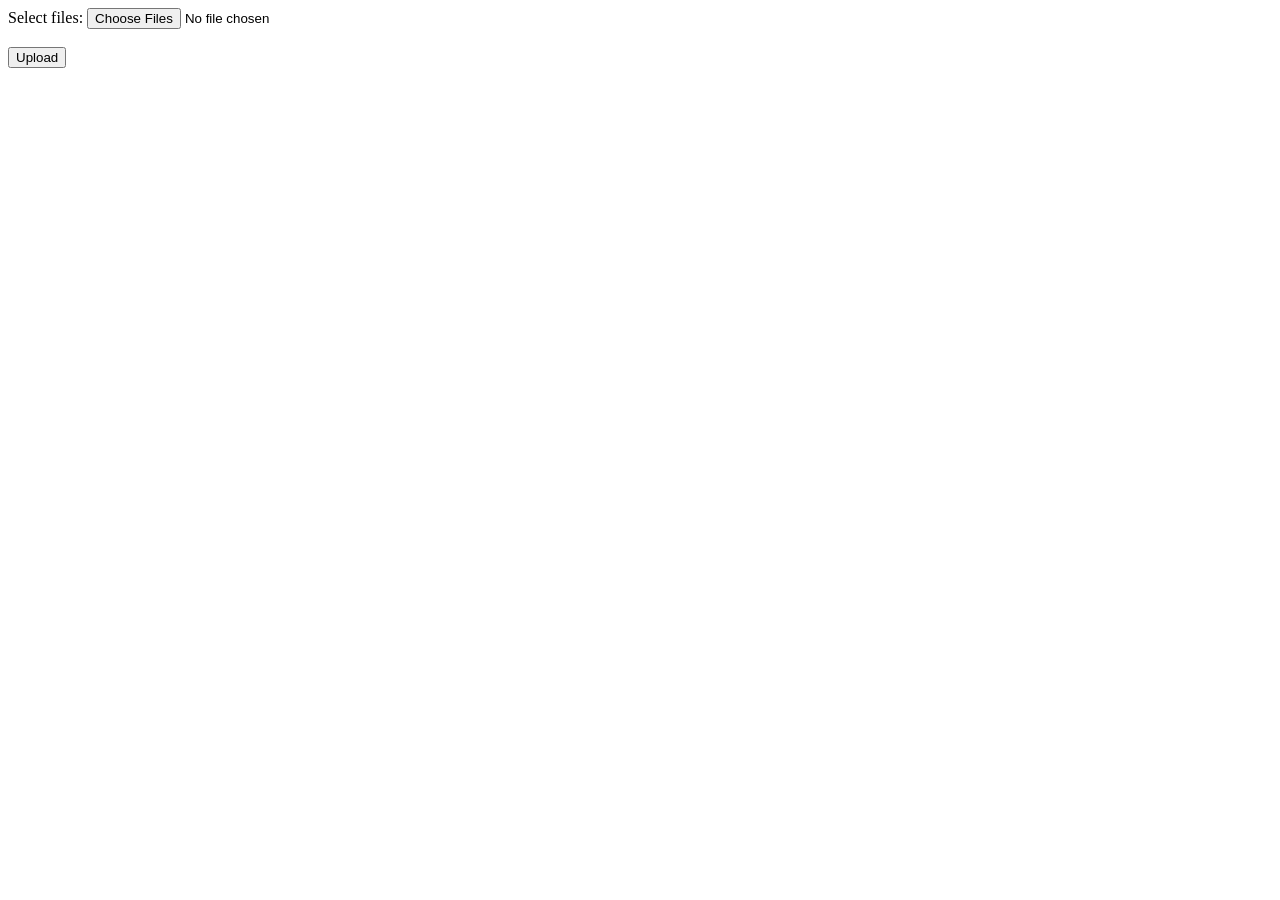
==== WordCount _2/index.html @ 94a27514 "Anden udgave der kan tage imod flere filer" ====
<!DOCTYPE html>
<html lang="en">
<head>
    <meta charset="UTF-8">
    <meta http-equiv="X-UA-Compatible" content="IE=edge">
    <meta name="viewport" content="width=device-width, initial-scale=1.0">
    <title>Document</title>
</head>
<body>

  <form action="/action_page.php">
    <label for="files">Select files:</label>
    <input id="input" type="file" name="files" accept=".txt" multiple><br><br>
    <button id="submit" type="button" name="submit"> Upload</button>
  </form>
  
    
  <script src="script.js">  </script>  
</body>
</html>
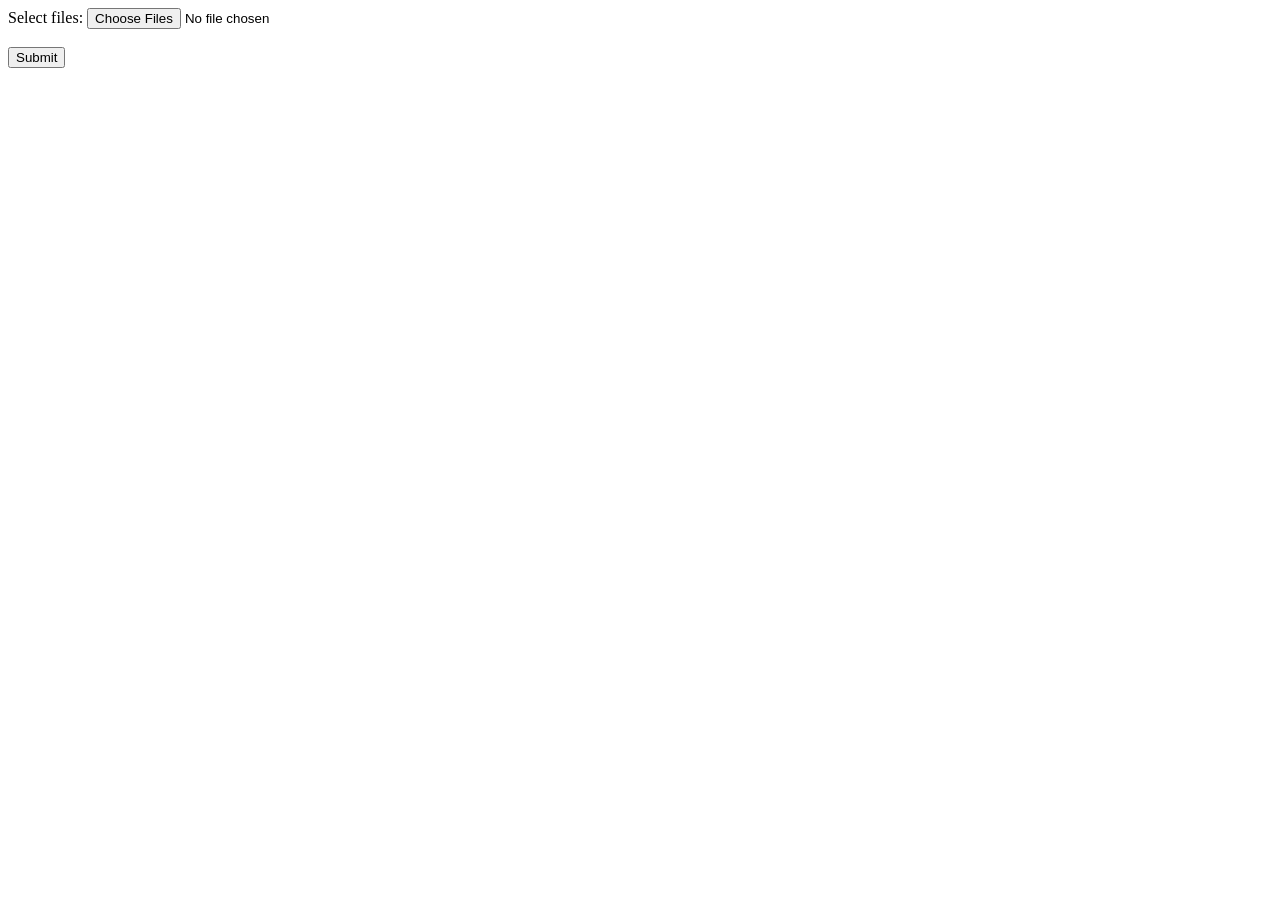
==== commit 53e1415a: "Opgaver uploaded og PDF til hver opgave" ====
--- a/WordCount _2/index.html
+++ b/WordCount _2/index.html
@@ -11,7 +11,7 @@
   <form action="/action_page.php">
     <label for="files">Select files:</label>
     <input id="input" type="file" name="files" accept=".txt" multiple><br><br>
-    <button id="submit" type="button" name="submit"> Upload</button>
+    <button id="submit" type="button" name="submit"> Submit</button>
   </form>
   
     
